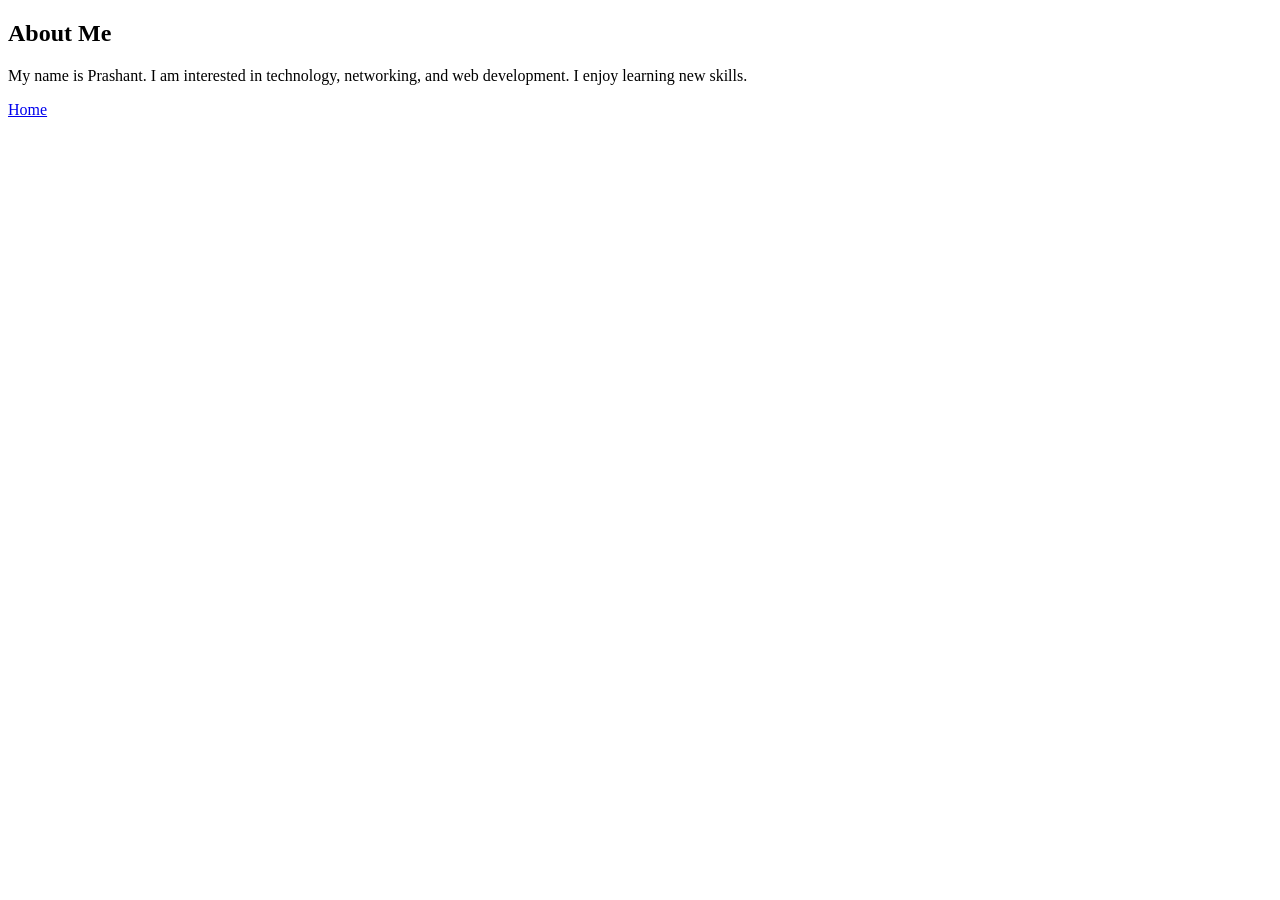
==== about.html @ 6f89ff8e "Add files via upload" ====
<!DOCTYPE html>
<html lang="en">
<head>
    <meta charset="UTF-8">
    <meta name="viewport" content="width=device-width, initial-scale=1.0">
    <title>About Me</title>
</head>
<body>

    <h2>About Me</h2>

    <p>
        My name is Prashant. I am interested in technology,
        networking, and web development. I enjoy learning new skills.
    </p>

    <a href="index.html">Home</a>

</body>
</html>
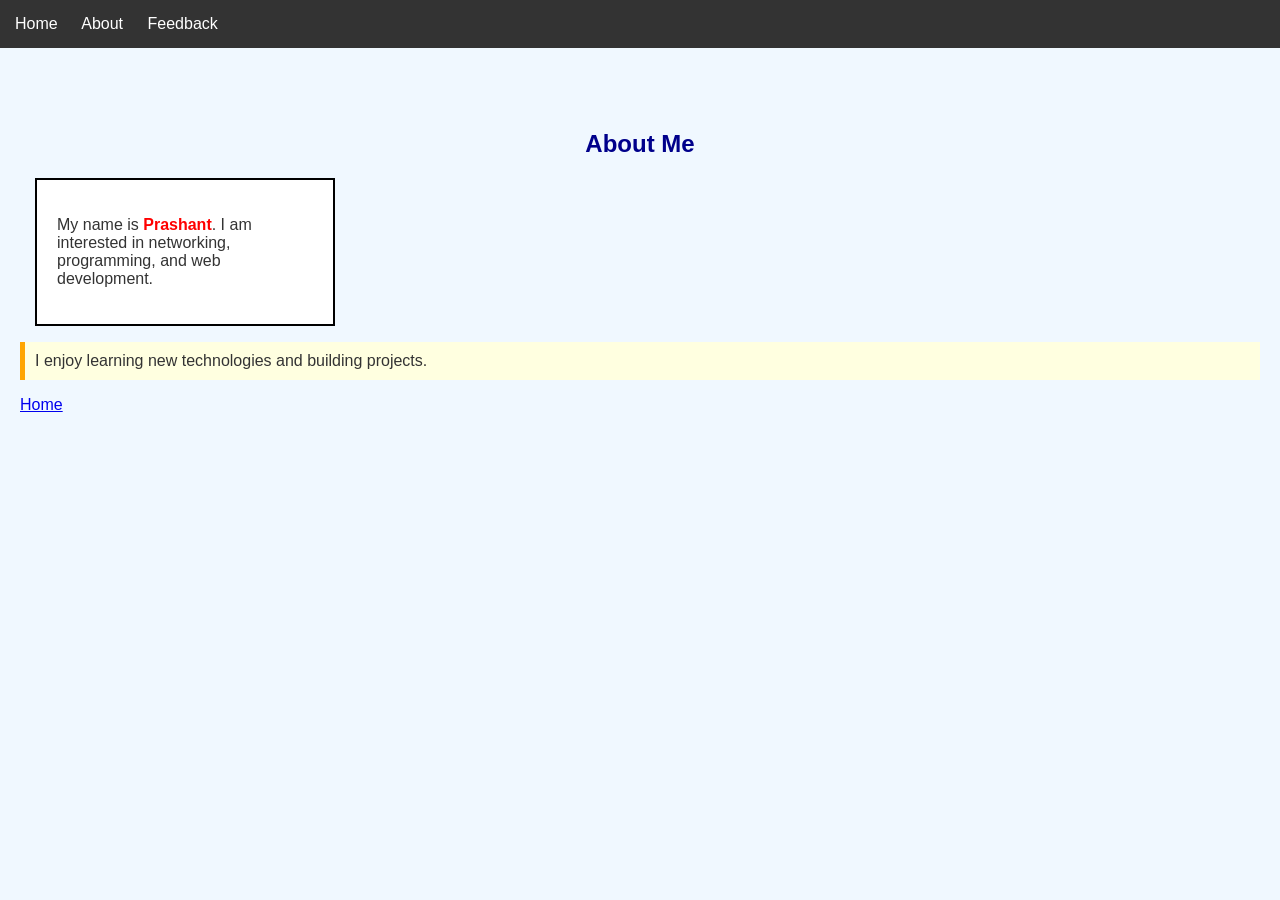
==== commit 86fc81d9: "Added css" ====
--- a/about.html
+++ b/about.html
@@ -4,17 +4,35 @@
     <meta charset="UTF-8">
     <meta name="viewport" content="width=device-width, initial-scale=1.0">
     <title>About Me</title>
+
+    <link rel="stylesheet" href="style.css">
 </head>
 <body>
 
-    <h2>About Me</h2>
+    <div class="navbar">
+        <a href="index.html">Home</a>
+        <a href="about.html">About</a>
+        <a href="feedback.html">Feedback</a>
+    </div>
 
-    <p>
-        My name is Prashant. I am interested in technology,
-        networking, and web development. I enjoy learning new skills.
-    </p>
+    <div class="main-content">
 
-    <a href="index.html">Home</a>
+        <h2>About Me</h2>
+
+        <div class="content-box">
+            <p>
+                My name is <span>Prashant</span>. I am interested in
+                networking, programming, and web development.
+            </p>
+        </div>
+
+        <p class="highlight">
+            I enjoy learning new technologies and building projects.
+        </p>
+
+        <a href="index.html">Home</a>
+
+    </div>
 
 </body>
 </html>
--- a/style.css
+++ b/style.css
@@ -0,0 +1,98 @@
+/* External CSS */
+
+body {
+    background-color: #f0f8ff;
+    font-family: Arial, sans-serif;
+    margin: 0;
+    padding: 0;
+}
+
+/* Navbar */
+.navbar {
+    position: fixed;
+    top: 0;
+    width: 100%;
+    background-color: #333;
+    padding: 15px;
+    z-index: 1000;
+}
+
+.navbar a {
+    color: white;
+    text-decoration: none;
+    margin-right: 20px;
+}
+
+/* Headings */
+h1, h2 {
+    color: darkblue;
+    text-align: center;
+}
+
+/* ID Selector */
+#special-heading {
+    color: darkred;
+    text-decoration: underline;
+}
+
+/* Element Selector */
+p {
+    font-size: 16px;
+    color: #333;
+}
+
+/* Class Selector */
+.highlight {
+    background-color: lightyellow;
+    padding: 10px;
+    border-left: 5px solid orange;
+}
+
+/* Div Styling */
+.content-box {
+    width: 300px;
+    padding: 20px;
+    border: 2px solid black;
+    margin: 15px;
+    box-sizing: border-box;
+    background-color: white;
+}
+
+/* Span Styling */
+span {
+    color: red;
+    font-weight: bold;
+}
+
+/* Main Content */
+.main-content {
+    position: relative;
+    margin-top: 90px;
+    padding: 20px;
+}
+
+/* Absolute Box */
+.important-box {
+    position: absolute;
+    top: 20px;
+    right: 20px;
+    background-color: yellow;
+    padding: 10px;
+    border: 1px solid black;
+}
+
+/* Sticky Heading */
+.sticky-heading {
+    position: sticky;
+    top: 80px;
+    background-color: lightblue;
+    padding: 10px;
+}
+
+/* Footer */
+.footer {
+    text-align: center;
+    background-color: #222;
+    color: white;
+    padding: 15px;
+}
